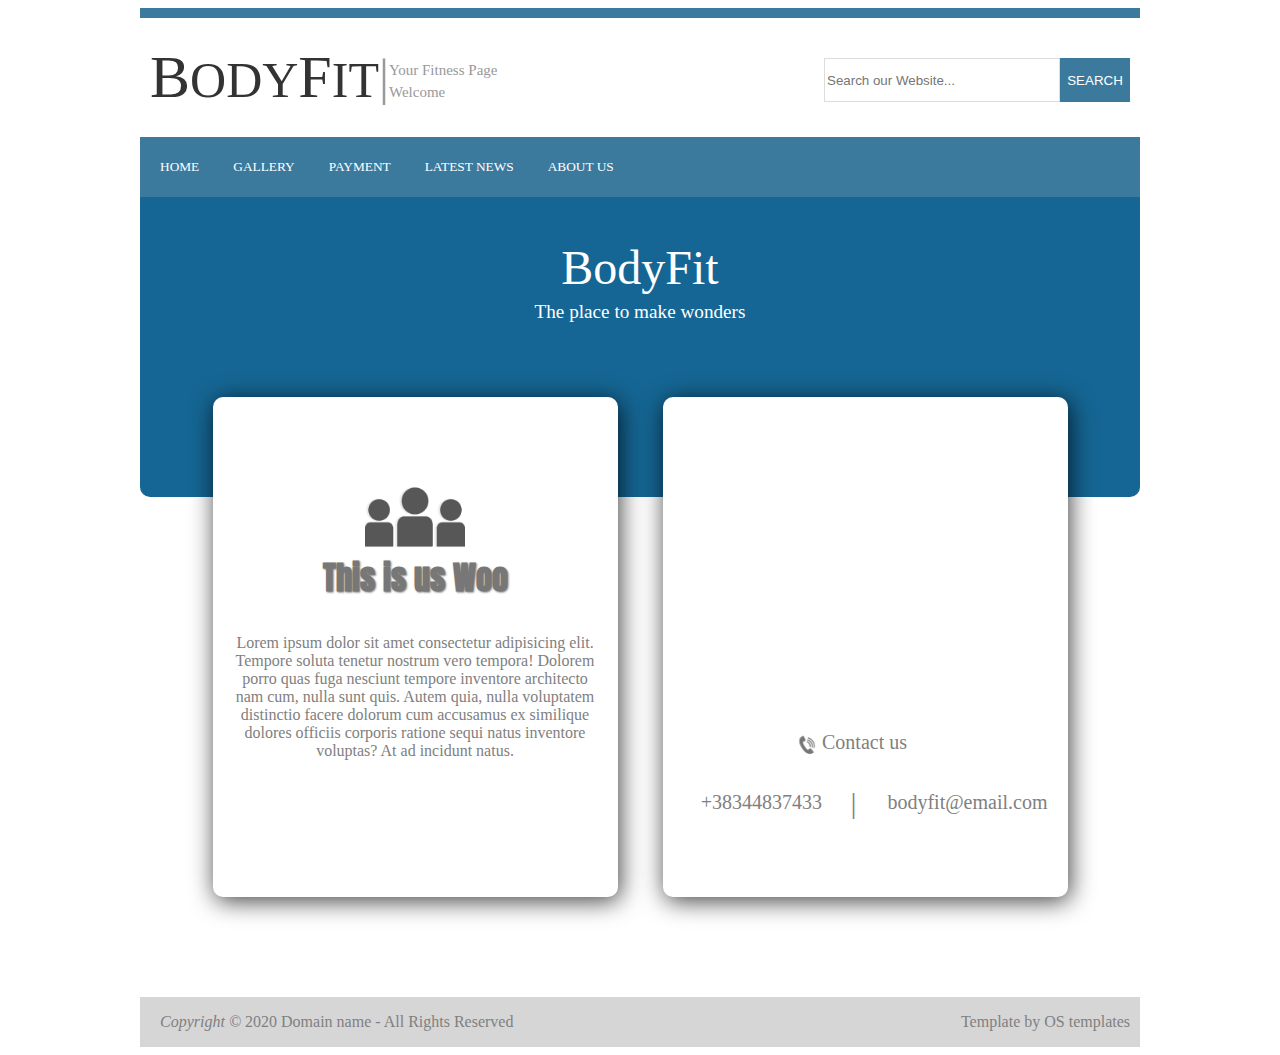
==== about_us.html @ 015e5e6c "payment 2 an idea" ====
<!DOCTYPE html>
<html lang="en">

<head>
    <meta charset="UTF-8">
    <meta name="viewport" content="width=device-width, initial-scale=1.0">
    <link rel="stylesheet" href="css/about_us_Style.css">
    <link rel="stylesheet" href="css/header.css">
    <link rel="stylesheet" href="css/footer.css">
    <link rel="stylesheet" href="css/body.css">

    <title>About Us</title>
</head>

<body>
    <header>
        <div id="topBorder">

        </div>


        <div class="topPage">



            <label class="logo" id="thicLogo"><label class="largerLetter">B</label>ODY<label class="largerLetter">F</label>IT</label>
            <label id="softLogo">|</label>

            <div class="logoContainer">

                <label class="softLogoText" id="topRowLogo"> Your Fitness Page </label>
                <label class="softLogoText" id="bottomRowLogo">Welcome</label>

            </div>

            <div class="searchBar">
                <input class="inputsOfSearchBar" id="textFieldOfSearch" placeholder="Search our Website..." type="text">
                <button class="inputsOfSearchBar" id="searchButton">SEARCH</button>
            </div>
        </div>

        <div>
            <nav class="navBar">
                <a class="navBarElements" href="index.html">HOME</a>
                <a class="navBarElements" href="gallery.html">GALLERY</a>
                <a class="navBarElements" href="payment.html">PAYMENT</a>
                <a class="navBarElements" href="#news">LATEST NEWS</a>
                <a class="navBarElements" href="about_us.html">ABOUT US</a>
            </nav>
        </div>
    </header>

    <main>
        <div class="titleBox">
            <div class="title">
                <p id="mainTitle">BodyFit</p>
                <p id="subTitle">The place to make wonders</p>
            </div>


            <div class="elaborateBox">

                <div class="aboutUsBox">
                    <div class="abousUsTitle">
                        <img src="./images/about-us.png" alt="about us icon">
                        <h1 class="">This is us Woo</h1>
                    </div>

                    <p class="aboutUsParagraph">Lorem ipsum dolor sit amet consectetur adipisicing elit. Tempore soluta tenetur nostrum vero tempora! Dolorem porro quas fuga nesciunt tempore inventore architecto nam cum, nulla sunt quis. Autem quia, nulla voluptatem distinctio facere
                        dolorum cum accusamus ex similique dolores officiis corporis ratione sequi natus inventore voluptas? At ad incidunt natus.
                    </p>
                </div>

                <div class="contactUsBox">

                    <iframe id="mapholder" src="https://www.google.com/maps/embed?pb=!1m18!1m12!1m3!1d2933.7065029127366!2d21.175840615840595!3d42.6675745791674!2m3!1f0!2f0!3f0!3m2!1i1024!2i768!4f13.1!3m3!1m2!1s0x13549f2f6f67563b%3A0x829d23942b4a2258!2sYmer%20Lutfi%20Pa%C3%A7arizi%2C%20Prishtin%C3%AB%2010100!5e0!3m2!1sen!2s!4v1607529866122!5m2!1sen!2s"
                        width="600" height="450" frameborder="0" style="border:1;" allowfullscreen="" aria-hidden="false" tabindex="0"></iframe>


                    <div class="contactUsTitle">

                        <p id="contactUsText">Contact us</p>
                        <img id="contactImg" src="./images/contactIcon.png" alt="">

                        <a class="contcatInfoStyle" href="#" id="number">+38344837433 </a>
                        <span id="divider"> | </span>
                        <a class="contcatInfoStyle" href="#" id="email">bodyfit@email.com</a>
                    </div>


                </div>



            </div>




        </div>




    </main>


    <footer>

        <div id="field">
            <div id="copyright">
                <p>
                    <em>Copyright &COPY;</em> 2020 Domain name - All Rights Reserved
                </p>
            </div>
            <div id="template">
                <p>
                    Template by OS templates
                </p>
            </div>
        </div>


    </footer>
</body>

</html>
---- css/about_us_Style.css ----
@import url('https://fonts.googleapis.com/css2?family=Anton&display=swap');
.titleBox {
    display: flex;
    flex-direction: column;
    height: 800px;
}

.title {
    flex: 1;
    background-color: #156694;
    display: grid;
    grid-template-rows: 1fr 1fr;
    grid-template-columns: repeat(1fr, 6);
    place-items: center;
    border-bottom-right-radius: 10px;
    border-bottom-left-radius: 10px;
}

#mainTitle {
    font-size: 3em;
    grid-column: 1/6;
    color: white;
    /* margin-top: 100px; */
    margin-top: -30px;
    margin-bottom: -20px;
}

#subTitle {
    grid-column: 1/6;
    font-size: 1.2em;
    margin-top: -200px;
    z-index: 1;
    color: white;
}

.elaborateBox {
    flex: 1;
    flex-direction: row;
    width: 90%;
    height: 500px;
    border-bottom-right-radius: 10px;
    border-bottom-left-radius: 10px;
    align-self: center;
    text-align: center;
    /* z-index: -1; */
    /* background-color: #3b7a9d; */
    display: flex;
    justify-content: space-around;
    margin-bottom: 100px;
}

.aboutUsBox {
    -webkit-transition: 0.3s ease-out;
    transition: 0.3s ease-out;
    order: 1;
    height: 500px;
    width: 45%;
    z-index: 2;
    margin-top: -100px;
    background-color: #ffffff;
    border-radius: 10px;
    -webkit-box-shadow: 2px 4px 24px 0px rgba(0, 0, 0, 0.75);
    -moz-box-shadow: 2px 4px 24px 0px rgba(0, 0, 0, 0.75);
    box-shadow: 2px 4px 24px 0px rgba(0, 0, 0, 0.75);
    display: grid;
    grid-template-rows: 1fr 2fr;
}

.abousUsTitle {
    margin: 70px 0px 0px 0px;
    font-family: 'Anton', sans-serif;
    color: #777777;
}

.abousUsTitle>img {
    width: 100px;
    height: 100px;
    margin: 0px 0px -40px 0px;
}

.abousUsTitle>h1 {
    text-shadow: 1px 1px 2px gray;
}

.aboutUsParagraph {
    padding: 20px;
    color: gray;
    margin-top: -10px;
}

.contactUsBox {
    -webkit-transition: 0.3s ease-out;
    transition: 0.3s ease-out;
    order: 2;
    height: 500px;
    width: 45%;
    z-index: 2;
    margin-top: -100px;
    background-color: #ffffff;
    border-radius: 10px;
    -webkit-box-shadow: 2px 4px 24px 0px rgba(0, 0, 0, 0.75);
    -moz-box-shadow: 2px 4px 24px 0px rgba(0, 0, 0, 0.75);
    box-shadow: 2px 4px 24px 0px rgba(0, 0, 0, 0.75);
}

.contactUsBox:hover,
.aboutUsBox:hover {
    scale: 105%;
}

#mapholder {
    margin-top: 20px;
    height: 300px;
    width: 80%;
    border-radius: 2%;
}

.contactUsTitle {
    margin-top: 10px;
    margin-bottom: -10px;
    display: grid;
    /* border: 1px solid blue; */
    grid-template-columns: 1.3fr 1fr 1fr;
    grid-template-rows: 1fr 1fr 1fr 1fr;
}

#contactUsText {
    font-size: 20px;
    grid-column: 2/4;
    /* text-align: center; */
    /* border: 1px solid blue; */
    margin: 0px;
    text-align: left;
}

#contactImg {
    display: inline;
    grid-row: 1;
    width: 30px;
    height: 30px;
    /* border: 1px solid blue; */
    margin: 0px;
    justify-self: right;
}

.contcatInfoStyle {
    text-decoration: none;
    color: gray;
    font-size: 20px;
}

#number {
    grid-row: 3;
    grid-column: 1/2;
    text-align: right;
    margin-left: 20px;
}

#divider {
    grid-row: 3;
    margin-top: -5px;
    margin-left: -60px;
    text-align: center;
    grid-column: 2;
    color: gray;
    font-size: 30px;
}

#email {
    grid-row: 3;
    grid-column: 2/4;
    text-align: right;
    margin-right: 20px;
}

#email:hover,
#number:hover {
    scale: 1.1;
    color: #156694;
}
---- css/header.css ----
/* ================================================NAVBAR=================================================== */

.navBar {
    padding-top: 20px;
    width: 100%;
    height: 40px;
    /* border: 1px solid blue; */
    background-color: #3b7a9d;
}

.navBarElements {
    /* border: 1px solid blue; */
    vertical-align: middle;
    padding-left: 10px;
    padding-right: 10px;
    margin-left: 10px;
    color: white;
    font-size: 13.3333px;
    text-decoration: none;
}

.navBarElements:hover {
    color: #333333;
}

.topPage {
    /* border: 5px solid red; */
    display: flex;
    padding-left: 10px;
    margin-top: 25px;
    margin-bottom: 25px;
    /* border: 1px solid blue; */
}

#topBorder {
    background-color: #3b7a9d;
    width: 100%;
    height: 10px;
}


/* ===========================================SEARCH============================================ */

.searchBar {
    margin: -30px 10px auto auto;
    /* border: 5px solid red; */
}

#searchButton {
    width: 70px;
    height: 44px;
    margin: 0px 0px 0px -4px;
    border: none;
    background-color: #3b7a9d;
    color: white;
}

#textFieldOfSearch {
    background-color: transparent;
    border: gainsboro solid 0.5px;
    width: 230px;
}

.inputsOfSearchBar {
    height: 40px;
    width: 150px;
    margin: 45px 0px 0px 0px;
}


/* ===============================LOGO==================== */

.logo {
    /* margin: 0px 0px 0px 0px;  */
    font-size: 50px;
    color: #333333;
}

.logoContainer {
    display: flex;
    flex-direction: column;
    /* border: 1px solid red; */
}

#softLogo {
    font-size: 50px;
    color: #999999;
    margin-top: 5px;
    /* border: 1px solid red; */
}

.largerLetter {
    font-size: 60px;
}

#topRowLogo {
    margin-top: 19px;
    margin-bottom: 5px;
}

.softLogoText {
    font-size: 15px;
    color: #999999;
}

.dropbtn {
  background-color: steelblue;
  color: steelblue;
  padding: 16px;
  font-size: 16px;
  border: none;
}

.dropdown {
  position: relative;
  display: inline-block;
}

.dropdown-content {
  display: none;
  position: absolute;
  background-color: steelblue;
  min-width: 160px;
  box-shadow: 0px 8px 16px 0px steelblue;
  z-index: 1;
}

.dropdown-content a {
  color: white;
  padding: 12px 16px;
  text-decoration: none;
  display: block;
}

.dropdown-content a:hover {background-color: #ddd;}

.dropdown:hover .dropdown-content {display: block;}

.dropdown:hover .dropbtn {background-color: steelblue;}
---- css/footer.css ----
/* footer */

#copyright {
    text-align: left;
    color: #999999;
    width: 50%;
    margin-left: 20px;
}

#template {
    text-align: right;
    color: #999999;
    width: 50%;
    margin-right: 10px;
}

#field {
    width: 100%;
    display: flex;
}

footer {
    background-color: #D6D6D6;
    border-color: #D6D6D6;
}
---- css/body.css ----
body {
    width: 1000px;
    margin-left: auto;
    margin-right: auto;
    font-family: Georgia, 'Times New Roman', Times, serif;
}

p {
    color: grey;
}
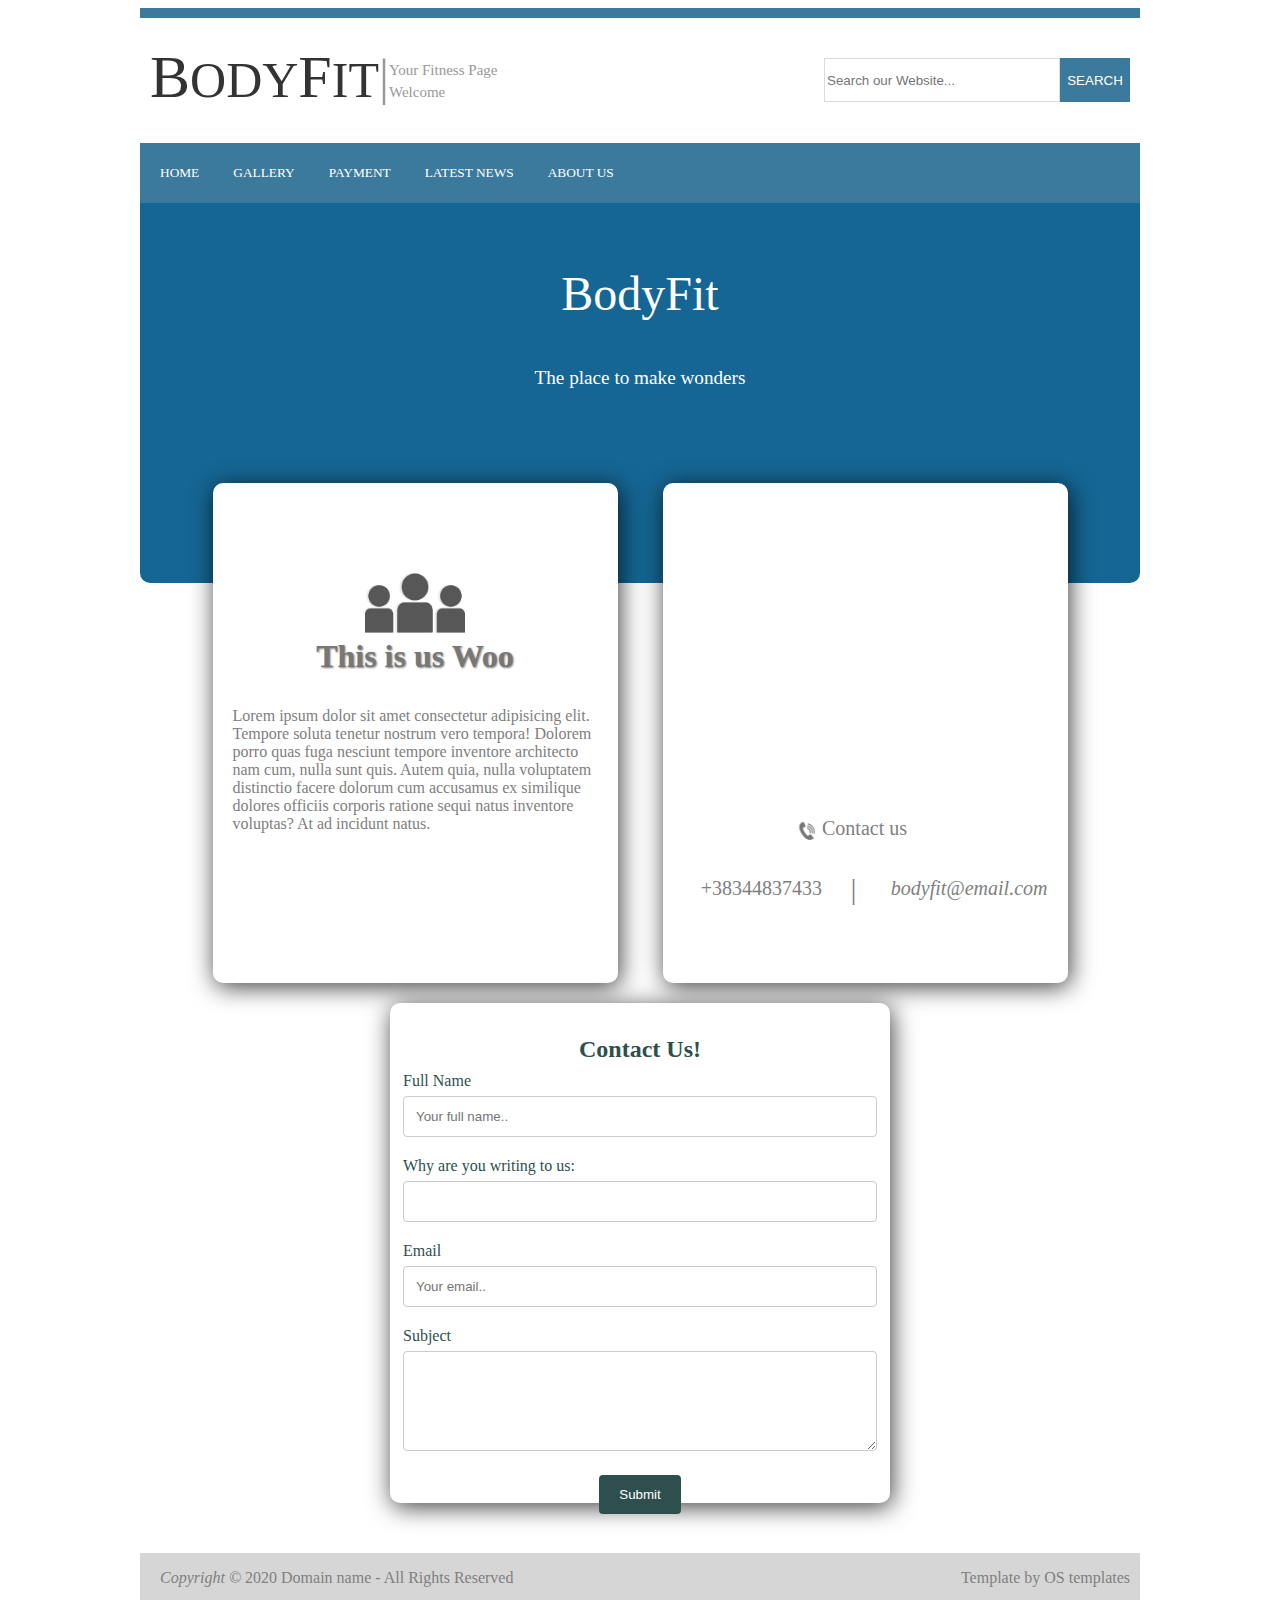
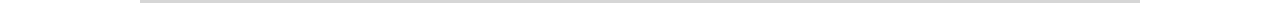
==== commit 9f5506a1: "final touches" ====
--- a/about_us.html
+++ b/about_us.html
@@ -8,8 +8,37 @@
     <link rel="stylesheet" href="css/header.css">
     <link rel="stylesheet" href="css/footer.css">
     <link rel="stylesheet" href="css/body.css">
+    
 
     <title>About Us</title>
+
+    <script>
+        function clickCounter() {
+        if (localStorage.clickcount) {
+        localStorage.clickcount = Number(localStorage.clickcount) + 1;
+        } else {
+         localStorage.clickcount = 1;
+        }
+        document.getElementById("result").innerHTML = "Local: You have clicked the button " +
+        localStorage.clickcount + " time(s).";}
+
+        function clickCounter2() {
+        if (typeof(Storage) !== "undefined") {
+            if (sessionStorage.clickcount) {
+            sessionStorage.clickcount = Number(sessionStorage.clickcount)+1;
+            } else {
+            sessionStorage.clickcount = 1;
+            }
+            document.getElementById("results").innerHTML = "Session: You have clicked the button " + sessionStorage.clickcount + " time(s) in this session.";
+        } else {
+            document.getElementById("results").innerHTML = "Sorry, your browser does not support web storage...";
+        }
+        }
+
+        
+        </script>
+
+    
 </head>
 
 <body>
@@ -35,7 +64,10 @@
 
             <div class="searchBar">
                 <input class="inputsOfSearchBar" id="textFieldOfSearch" placeholder="Search our Website..." type="text">
-                <button class="inputsOfSearchBar" id="searchButton">SEARCH</button>
+                
+                <button class="inputsOfSearchBar" id="searchButton" onclick="clickCounter2()" >SEARCH</button>
+                <p id="results"></p>
+                
             </div>
         </div>
 
@@ -82,9 +114,11 @@
                         <p id="contactUsText">Contact us</p>
                         <img id="contactImg" src="./images/contactIcon.png" alt="">
 
-                        <a class="contcatInfoStyle" href="#" id="number">+38344837433 </a>
+                        <a class="contcatInfoStyle" href="tel:+38344837433" id="number">+38344837433 </a>
                         <span id="divider"> | </span>
-                        <a class="contcatInfoStyle" href="#" id="email">bodyfit@email.com</a>
+                        <address id="email">
+                        <a class="contcatInfoStyle" href="mailto:bodyfit@email.com" >bodyfit@email.com</a>
+                        </address>
                     </div>
 
 
@@ -93,12 +127,77 @@
 
 
             </div>
-
-
-
-
-        </div>
-
+        </div>
+
+
+            <div class="elaborateBox1">
+
+                <div class="contactUsBox1">
+                    <table class="container">
+                        <tr >
+                            <th class="header" ><h2>Contact Us!</h2></th>
+                            <form class="contactForm"   autocomplete="on">
+                        </tr>
+                     
+                        <tr>
+                            <td >
+                                <label for="fname">Full Name</label>
+                                <input type="text" class="text" name="firstname" placeholder="Your full name..">
+                            </td>
+                        </tr>
+                        <tr>
+                            <td >
+                                <label for="lname">Why are you writing to us:</label>
+                                <input list="types" name="types" id="lname">
+                                <datalist id="types">
+                                    <option value="Complaint">
+                                    <option value="For fun">
+                                    <option value="To say thank you">
+                                   
+                                </datalist>
+                            </td>
+                        </tr>
+
+                        <tr>
+                            <td >
+                                <label for="email">Email</label>
+                                <input type="email" class="text" name="email" placeholder="Your email.." autocomplete="off">
+                            </td>
+                            
+                        </tr>
+
+                        <tr>
+                            <td >
+                                <label for="subject">Subject</label>
+                                <textarea id="subject" name="subject"  style="height:100px"></textarea>
+                            </td>
+                            
+                        </tr>
+                        <tr>
+                            <td id="submit">
+                                <input type="submit" value="Submit" onclick="clickCounter()" >
+                                <p id="result"></p>
+                               
+                            </form>
+                            </td>
+                        </tr>
+                       
+                    </table>
+
+                   
+                
+                
+                
+                
+                
+                </div>
+
+            </div>
+
+
+
+
+        
 
 
 
--- a/css/about_us_Style.css
+++ b/css/about_us_Style.css
@@ -1,4 +1,12 @@
-@import url('https://fonts.googleapis.com/css2?family=Anton&display=swap');
+
+@font-face {
+    font-family: myFirstFont;
+    src: url(https://fonts.googleapis.com/css2?family=Anton&display=swap);
+  }
+  
+.contactUsBox1{
+    font-family: myFirstFont;
+  }
 .titleBox {
     display: flex;
     flex-direction: column;
@@ -46,9 +54,70 @@
     /* background-color: #3b7a9d; */
     display: flex;
     justify-content: space-around;
-    margin-bottom: 100px;
-}
-
+    margin-bottom: 20px;
+}
+
+.elaborateBox1 {
+    flex: 1;
+    flex-direction: row;
+    width: 100%;
+    height: 500px;
+    border-bottom-right-radius: 10px;
+    border-bottom-left-radius: 10px;
+    align-self: center;
+    text-align: center;
+    /* z-index: -1; */
+    /* background-color: #3b7a9d; */
+    display: flex;
+    justify-content: space-around;
+    margin-bottom: 50px;
+}
+h2{
+    text-align: center;
+    text-decoration: dotted;
+    margin-bottom: 5px;
+}
+
+input[type=submit] {
+    background-color: darkslategray;
+    color: white;
+    padding: 12px 20px;
+    border: none;
+    border-radius: 4px;
+    cursor: pointer;
+}
+
+input[type=submit]:hover {
+    background-color: #45a049;
+  }
+
+#submit{
+    text-align: center;
+}
+  
+.container {
+    color: darkslategray;
+    text-align: left;
+    border-radius: 5px;
+    background-image: url('/images/img_tree.jpg');
+    background-repeat: repeat-y;
+    background-attachment: fixed;
+    background-position: center; 
+    padding: 10px;
+    width: 100%;
+    height:300px;
+}
+
+.text, #lname,  textarea{
+  width: 100%;
+  padding: 12px;
+  border: 1px solid #ccc;
+  border-radius: 4px;
+  box-sizing: border-box;
+  margin-top: 6px;
+  margin-bottom: 16px;
+  resize: vertical;
+}
 .aboutUsBox {
     -webkit-transition: 0.3s ease-out;
     transition: 0.3s ease-out;
@@ -68,7 +137,7 @@
 
 .abousUsTitle {
     margin: 70px 0px 0px 0px;
-    font-family: 'Anton', sans-serif;
+    font-family: myFirstFont;
     color: #777777;
 }
 
@@ -86,6 +155,9 @@
     padding: 20px;
     color: gray;
     margin-top: -10px;
+    word-wrap: break-word;
+    text-align: left;
+
 }
 
 .contactUsBox {
@@ -103,6 +175,21 @@
     box-shadow: 2px 4px 24px 0px rgba(0, 0, 0, 0.75);
 }
 
+.contactUsBox1 {
+    -webkit-transition: 0.3s ease-out;
+    transition: 0.3s ease-out;
+    order: 1;
+    height: 500px;
+    width: 50%;
+    z-index: 2;
+    margin-top: 0px;
+    background-color: #ffffff;
+    border-radius: 10px;
+    -webkit-box-shadow: 2px 4px 24px 0px rgba(0, 0, 0, 0.75);
+    -moz-box-shadow: 2px 4px 24px 0px rgba(0, 0, 0, 0.75);
+    box-shadow: 2px 4px 24px 0px rgba(0, 0, 0, 0.75);
+}
+
 .contactUsBox:hover,
 .aboutUsBox:hover {
     scale: 105%;
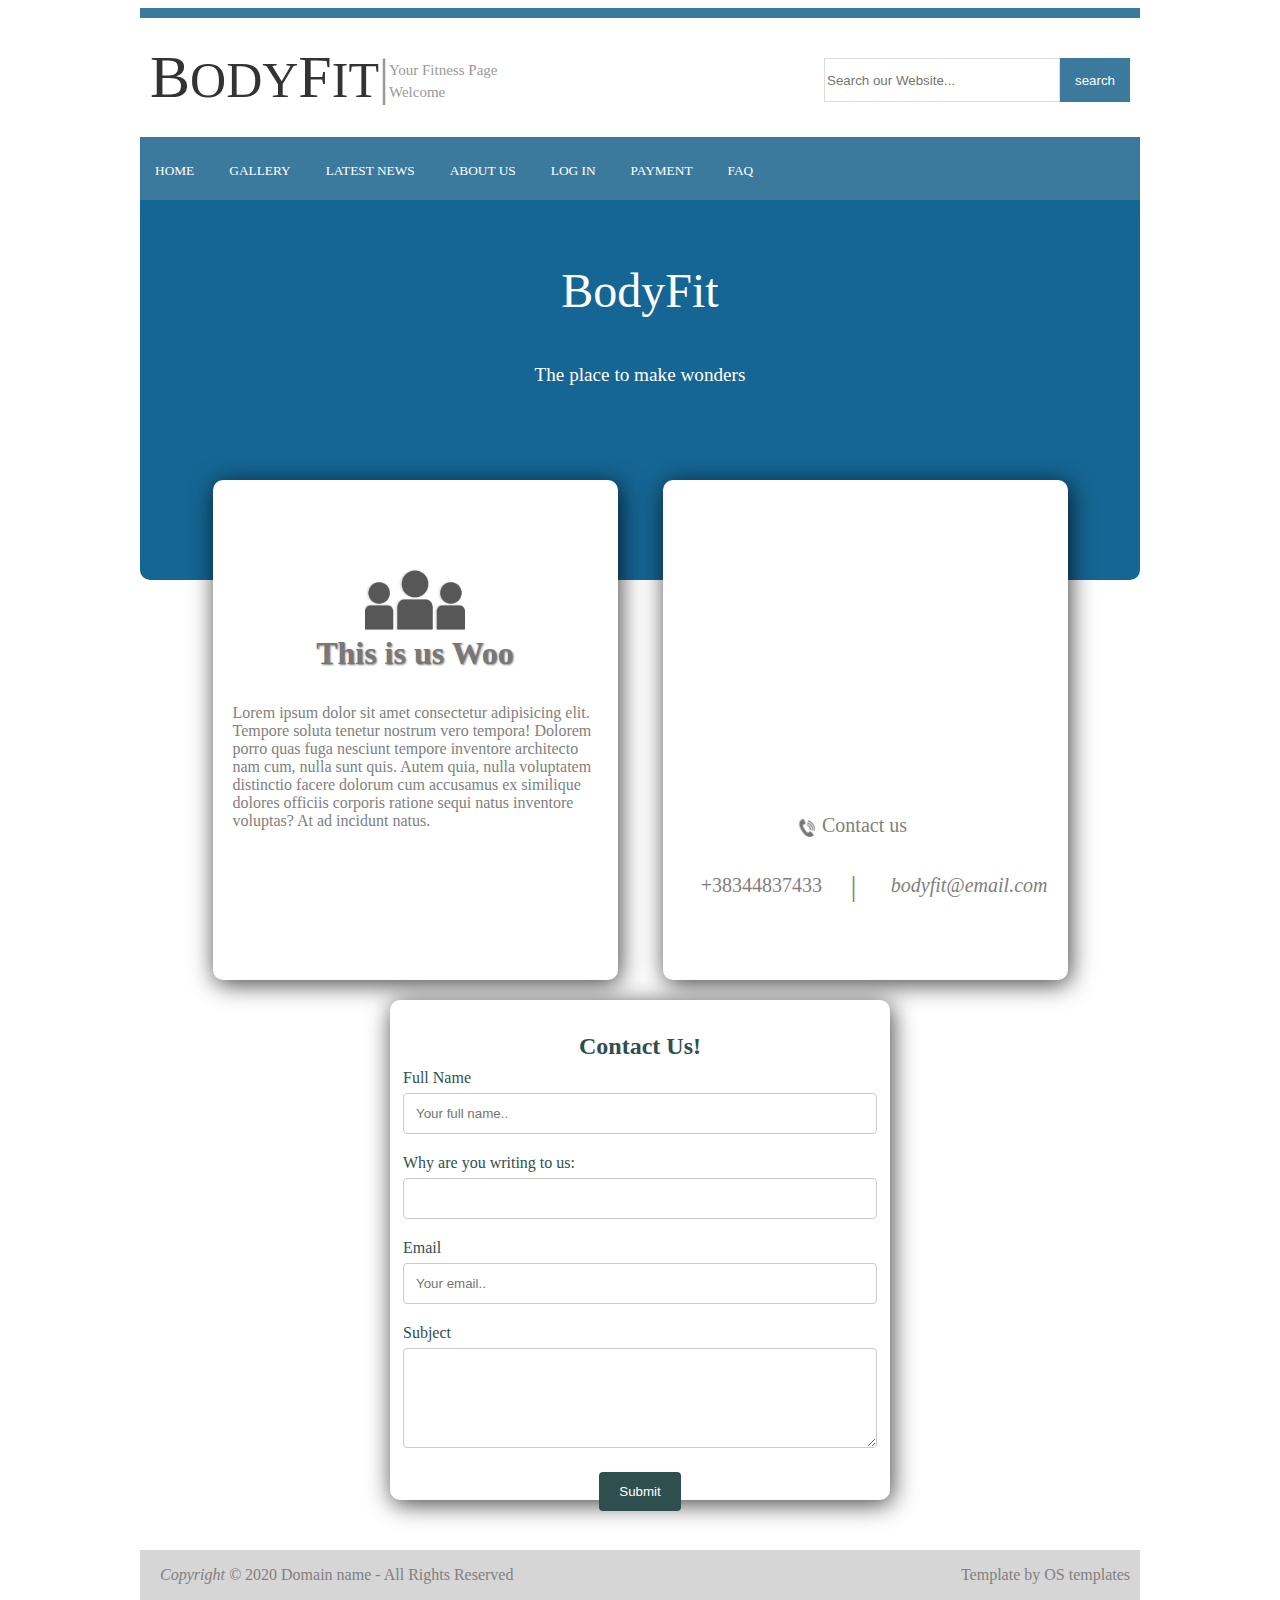
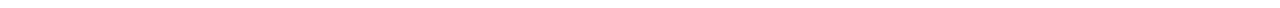
==== commit 75303bbc: "finished header" ====
--- a/about_us.html
+++ b/about_us.html
@@ -8,7 +8,7 @@
     <link rel="stylesheet" href="css/header.css">
     <link rel="stylesheet" href="css/footer.css">
     <link rel="stylesheet" href="css/body.css">
-    
+
 
     <title>About Us</title>
 
@@ -35,51 +35,60 @@
         }
         }
 
-        
+
         </script>
 
-    
+
 </head>
 
 <body>
     <header>
-        <div id="topBorder">
-
-        </div>
-
-
-        <div class="topPage">
-
-
-
-            <label class="logo" id="thicLogo"><label class="largerLetter">B</label>ODY<label class="largerLetter">F</label>IT</label>
-            <label id="softLogo">|</label>
-
-            <div class="logoContainer">
-
-                <label class="softLogoText" id="topRowLogo"> Your Fitness Page </label>
-                <label class="softLogoText" id="bottomRowLogo">Welcome</label>
-
-            </div>
-
-            <div class="searchBar">
-                <input class="inputsOfSearchBar" id="textFieldOfSearch" placeholder="Search our Website..." type="text">
-                
-                <button class="inputsOfSearchBar" id="searchButton" onclick="clickCounter2()" >SEARCH</button>
-                <p id="results"></p>
-                
-            </div>
-        </div>
-
-        <div>
-            <nav class="navBar">
-                <a class="navBarElements" href="index.html">HOME</a>
-                <a class="navBarElements" href="gallery.html">GALLERY</a>
-                <a class="navBarElements" href="payment.html">PAYMENT</a>
-                <a class="navBarElements" href="#news">LATEST NEWS</a>
-                <a class="navBarElements" href="about_us.html">ABOUT US</a>
-            </nav>
-        </div>
+      <div id="topBorder">
+
+      </div>
+
+
+      <div class="topPage">
+
+
+
+          <span class="logo" id="thicLogo"><span class="largerLetter">B</span>ODY<span class="largerLetter">F</span>IT</span>
+          <span id="softLogo">|</span>
+
+          <div class="logoContainer">
+
+              <label class="softLogoText" id="topRowLogo"> Your Fitness Page </label>
+              <label class="softLogoText" id="bottomRowLogo">Welcome</label>
+
+          </div>
+
+
+          <div class="searchBar">
+              <input class="inputsOfSearchBar" id="textFieldOfSearch" placeholder="Search our Website..." type="text">
+              <button class="inputsOfSearchBar" id="searchButton">search</button>
+          </div>
+      </div>
+
+      <div>
+          <nav class="navBar">
+            <ul>
+            <li><a href="index.html">HOME</a></li>
+            <li><a href="#">GALLERY</a>
+                <ul>
+                  <li><a href="ambient.html">Ambient</a></li>
+                  <li><a href="training.html">Training</a></li>
+                  <li><a href="clients.html">Clients</a></li>
+                  <li><a href="staff.html">Staff</a></li>
+                </ul>
+            </li>
+              <li><a href="#news">LATEST NEWS</a></li>
+              <li><a href="about_us.html">ABOUT US</a></li>
+              <li><a href="login_SignUp.html">LOG IN</a></li>
+              <li><a href="payment.html">PAYMENT</a></li>
+              <li><a href="faq.html">FAQ</a></li>
+              </ul>
+          </nav>
+      </div>
     </header>
 
     <main>
@@ -138,7 +147,7 @@
                             <th class="header" ><h2>Contact Us!</h2></th>
                             <form class="contactForm"   autocomplete="on">
                         </tr>
-                     
+
                         <tr>
                             <td >
                                 <label for="fname">Full Name</label>
@@ -153,7 +162,7 @@
                                     <option value="Complaint">
                                     <option value="For fun">
                                     <option value="To say thank you">
-                                   
+
                                 </datalist>
                             </td>
                         </tr>
@@ -163,7 +172,7 @@
                                 <label for="email">Email</label>
                                 <input type="email" class="text" name="email" placeholder="Your email.." autocomplete="off">
                             </td>
-                            
+
                         </tr>
 
                         <tr>
@@ -171,25 +180,25 @@
                                 <label for="subject">Subject</label>
                                 <textarea id="subject" name="subject"  style="height:100px"></textarea>
                             </td>
-                            
+
                         </tr>
                         <tr>
                             <td id="submit">
                                 <input type="submit" value="Submit" onclick="clickCounter()" >
                                 <p id="result"></p>
-                               
+
                             </form>
                             </td>
                         </tr>
-                       
+
                     </table>
 
-                   
-                
-                
-                
-                
-                
+
+
+
+
+
+
                 </div>
 
             </div>
@@ -197,7 +206,7 @@
 
 
 
-        
+
 
 
 
@@ -223,4 +232,4 @@
     </footer>
 </body>
 
-</html>+</html>
--- a/css/header.css
+++ b/css/header.css
@@ -1,27 +1,74 @@
 /* ================================================NAVBAR=================================================== */
-
 .navBar {
-    padding-top: 20px;
+    padding-top: 8px;
     width: 100%;
-    height: 40px;
+    height: 55px;
+    vertical-align: middle;
     /* border: 1px solid blue; */
     background-color: #3b7a9d;
 }
 
-.navBarElements {
-    /* border: 1px solid blue; */
-    vertical-align: middle;
-    padding-left: 10px;
-    padding-right: 10px;
-    margin-left: 10px;
+.navBar ul {
+  float: left;
+  list-style: none;
+  padding-left: 0;
+}
+.navBar ul li{
+  float: left;
+  position: relative;
+  list-style: none;
+}
+
+.navBar ul li a {
+    /* border: 1px solid blue;*/
+    padding-right: 20px;
+    padding-left: 15px;
     color: white;
     font-size: 13.3333px;
     text-decoration: none;
+    /*position: relative;*/
 }
 
-.navBarElements:hover {
-    color: #333333;
+.navBar ul li ul{
+    display: none;
+    position: absolute;
+    background-color: #3b7a9d;
+    z-index:99;
+    padding-left: 10px;
+    padding-right: 10px;
 }
+
+.navBar ul li:hover ul {
+    display: block;
+}
+
+.navBar ul li ul li{
+  margin-top: 5px;
+  padding: 5px 10px 7px 0px;
+  text-align: center;
+  margin-bottom: 5px;
+  width: 70px;
+}
+.navBar ul li ul li:hover {
+background-color: steelblue;
+
+}
+
+.navBar ul li a:hover {
+  color: #333333;
+}
+/*.navBar ul li ul{
+  display:block;
+  position: absolute;
+}*/
+
+/*.navBar ul li:hover .droplist {
+  display: block;
+  position: absolute;
+  background: steelblue;
+  margin-top: 5px;
+  margin-left: -10px;
+}*/
 
 .topPage {
     /* border: 5px solid red; */
@@ -102,38 +149,3 @@
     font-size: 15px;
     color: #999999;
 }
-
-.dropbtn {
-  background-color: steelblue;
-  color: steelblue;
-  padding: 16px;
-  font-size: 16px;
-  border: none;
-}
-
-.dropdown {
-  position: relative;
-  display: inline-block;
-}
-
-.dropdown-content {
-  display: none;
-  position: absolute;
-  background-color: steelblue;
-  min-width: 160px;
-  box-shadow: 0px 8px 16px 0px steelblue;
-  z-index: 1;
-}
-
-.dropdown-content a {
-  color: white;
-  padding: 12px 16px;
-  text-decoration: none;
-  display: block;
-}
-
-.dropdown-content a:hover {background-color: #ddd;}
-
-.dropdown:hover .dropdown-content {display: block;}
-
-.dropdown:hover .dropbtn {background-color: steelblue;}
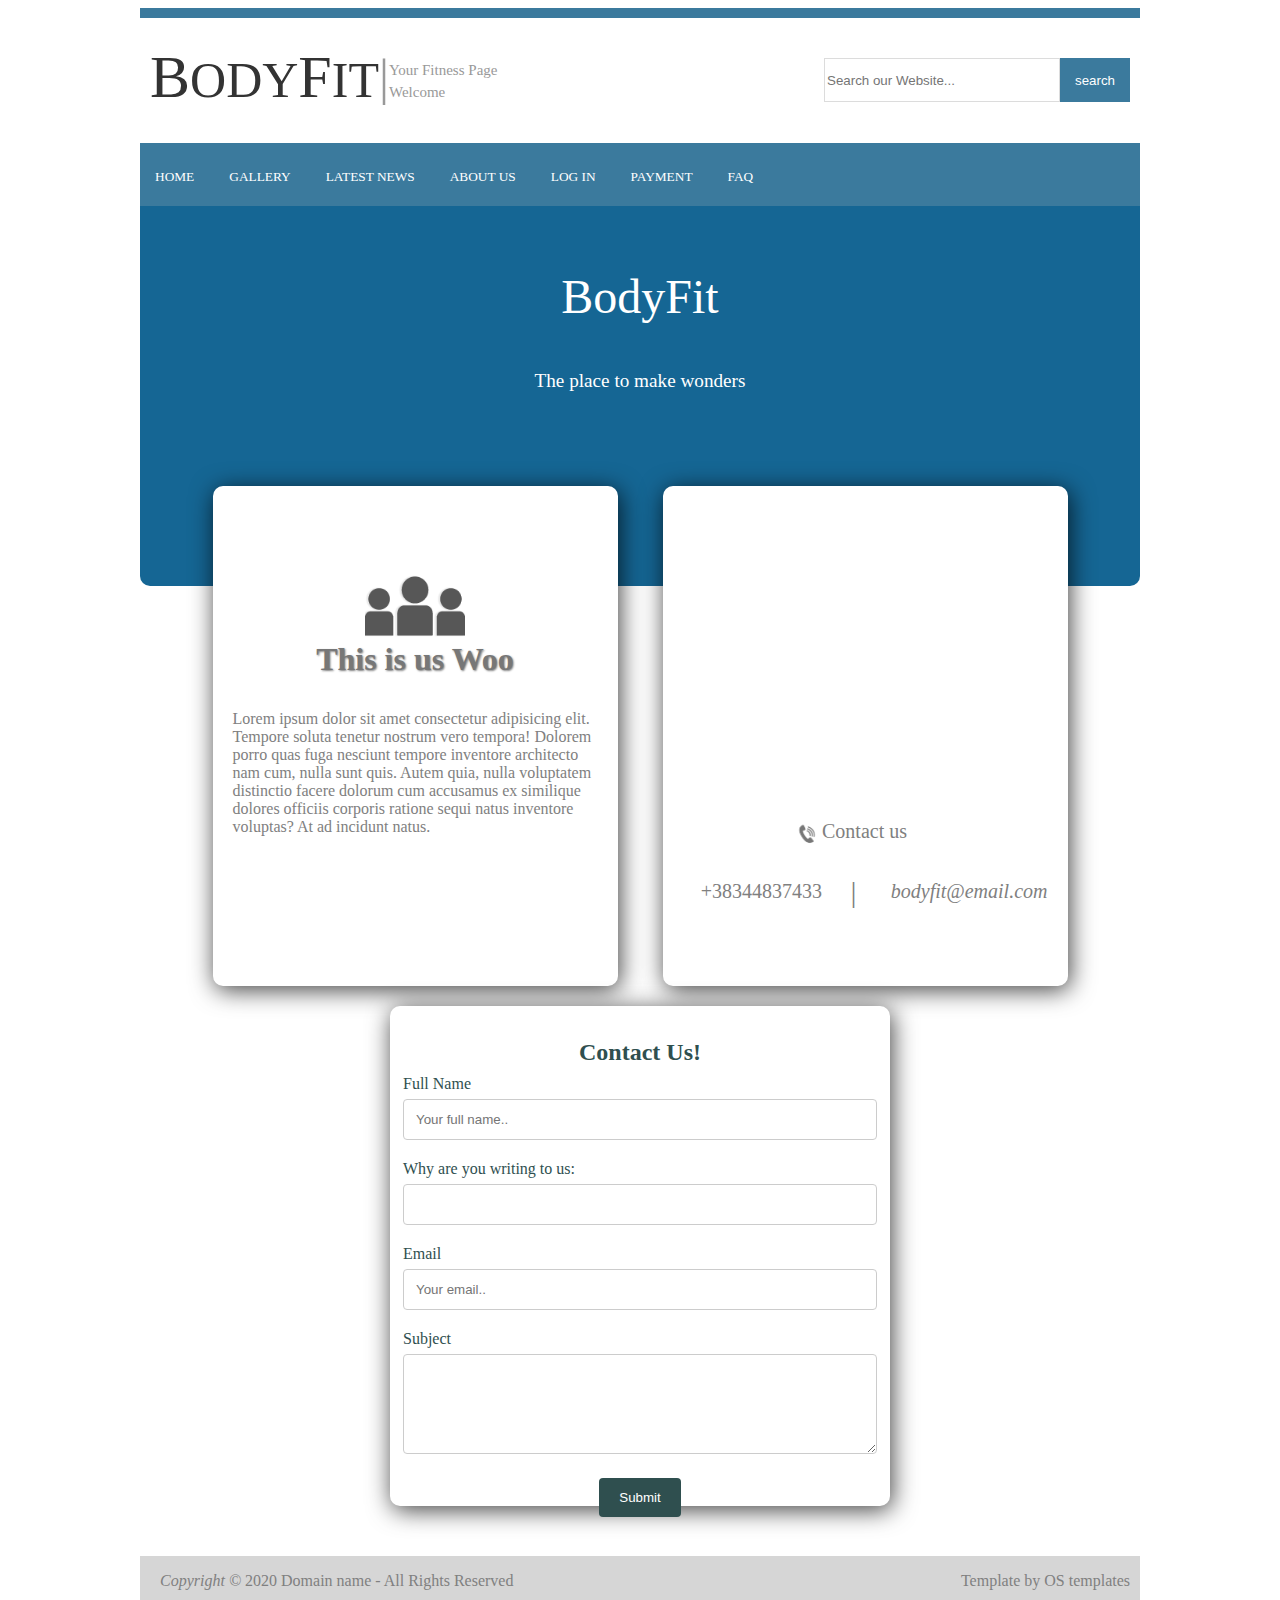
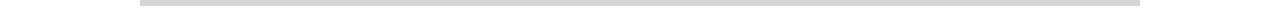
==== commit 2ae3f3d3: "finished" ====
--- a/about_us.html
+++ b/about_us.html
@@ -8,87 +8,87 @@
     <link rel="stylesheet" href="css/header.css">
     <link rel="stylesheet" href="css/footer.css">
     <link rel="stylesheet" href="css/body.css">
-
+    <script src="./js/validation.js"></script>
 
     <title>About Us</title>
 
     <script>
         function clickCounter() {
-        if (localStorage.clickcount) {
-        localStorage.clickcount = Number(localStorage.clickcount) + 1;
-        } else {
-         localStorage.clickcount = 1;
+            if (localStorage.clickcount) {
+                localStorage.clickcount = Number(localStorage.clickcount) + 1;
+            } else {
+                localStorage.clickcount = 1;
+            }
+            document.getElementById("result").innerHTML = "Local: You have clicked the button " +
+                localStorage.clickcount + " time(s).";
         }
-        document.getElementById("result").innerHTML = "Local: You have clicked the button " +
-        localStorage.clickcount + " time(s).";}
 
         function clickCounter2() {
-        if (typeof(Storage) !== "undefined") {
-            if (sessionStorage.clickcount) {
-            sessionStorage.clickcount = Number(sessionStorage.clickcount)+1;
+            if (typeof(Storage) !== "undefined") {
+                if (sessionStorage.clickcount) {
+                    sessionStorage.clickcount = Number(sessionStorage.clickcount) + 1;
+                } else {
+                    sessionStorage.clickcount = 1;
+                }
+                document.getElementById("results").innerHTML = "Session: You have clicked the button " + sessionStorage.clickcount + " time(s) in this session.";
             } else {
-            sessionStorage.clickcount = 1;
+                document.getElementById("results").innerHTML = "Sorry, your browser does not support web storage...";
             }
-            document.getElementById("results").innerHTML = "Session: You have clicked the button " + sessionStorage.clickcount + " time(s) in this session.";
-        } else {
-            document.getElementById("results").innerHTML = "Sorry, your browser does not support web storage...";
         }
-        }
-
-
-        </script>
+    </script>
 
 
 </head>
 
 <body>
     <header>
-      <div id="topBorder">
-
-      </div>
-
-
-      <div class="topPage">
-
-
-
-          <span class="logo" id="thicLogo"><span class="largerLetter">B</span>ODY<span class="largerLetter">F</span>IT</span>
-          <span id="softLogo">|</span>
-
-          <div class="logoContainer">
-
-              <label class="softLogoText" id="topRowLogo"> Your Fitness Page </label>
-              <label class="softLogoText" id="bottomRowLogo">Welcome</label>
-
-          </div>
-
-
-          <div class="searchBar">
-              <input class="inputsOfSearchBar" id="textFieldOfSearch" placeholder="Search our Website..." type="text">
-              <button class="inputsOfSearchBar" id="searchButton">search</button>
-          </div>
-      </div>
-
-      <div>
-          <nav class="navBar">
-            <ul>
-            <li><a href="index.html">HOME</a></li>
-            <li><a href="#">GALLERY</a>
+        <div id="topBorder">
+
+        </div>
+
+
+        <div class="topPage">
+
+
+
+            <span class="logo" id="thicLogo"><span class="largerLetter">B</span>ODY<span class="largerLetter">F</span>IT</span>
+            <span id="softLogo">|</span>
+
+            <div class="logoContainer">
+
+                <label class="softLogoText" id="topRowLogo"> Your Fitness Page </label>
+                <label class="softLogoText" id="bottomRowLogo">Welcome</label>
+
+            </div>
+
+
+            <div class="searchBar">
+                <input class="inputsOfSearchBar" id="textFieldOfSearch" placeholder="Search our Website..." type="text">
+                <button class="inputsOfSearchBar" id="searchButton" onclick="clickCounter2()">search</button>
+                <p id="results"></p>
+            </div>
+        </div>
+
+        <div>
+            <nav class="navBar">
                 <ul>
-                  <li><a href="ambient.html">Ambient</a></li>
-                  <li><a href="training.html">Training</a></li>
-                  <li><a href="clients.html">Clients</a></li>
-                  <li><a href="staff.html">Staff</a></li>
+                    <li><a href="index.html">HOME</a></li>
+                    <li><a href="#">GALLERY</a>
+                        <ul>
+                            <li><a href="ambient.html">Ambient</a></li>
+                            <li><a href="training.html">Training</a></li>
+                            <li><a href="clients.html">Clients</a></li>
+                            <li><a href="staff.html">Staff</a></li>
+                        </ul>
+                    </li>
+                    <li><a href="#news">LATEST NEWS</a></li>
+                    <li><a href="about_us.html">ABOUT US</a></li>
+                    <li><a href="login_SignUp.html">LOG IN</a></li>
+                    <li><a href="payment.html">PAYMENT</a></li>
+                    <li><a href="faq.html">FAQ</a></li>
                 </ul>
-            </li>
-              <li><a href="#news">LATEST NEWS</a></li>
-              <li><a href="about_us.html">ABOUT US</a></li>
-              <li><a href="login_SignUp.html">LOG IN</a></li>
-              <li><a href="payment.html">PAYMENT</a></li>
-              <li><a href="faq.html">FAQ</a></li>
-              </ul>
-          </nav>
-      </div>
+            </nav>
+        </div>
     </header>
 
     <main>
@@ -139,69 +139,71 @@
         </div>
 
 
-            <div class="elaborateBox1">
-
-                <div class="contactUsBox1">
-                    <table class="container">
-                        <tr >
-                            <th class="header" ><h2>Contact Us!</h2></th>
-                            <form class="contactForm"   autocomplete="on">
-                        </tr>
-
-                        <tr>
-                            <td >
-                                <label for="fname">Full Name</label>
-                                <input type="text" class="text" name="firstname" placeholder="Your full name..">
-                            </td>
-                        </tr>
-                        <tr>
-                            <td >
-                                <label for="lname">Why are you writing to us:</label>
-                                <input list="types" name="types" id="lname">
-                                <datalist id="types">
+        <div class="elaborateBox1">
+
+            <div class="contactUsBox1">
+                <table class="container">
+                    <tr>
+                        <th class="header">
+                            <h2>Contact Us!</h2>
+                        </th>
+                        <form class="contactForm" autocomplete="on" onsubmit="contactUsValidate(event)">
+                    </tr>
+
+                    <tr>
+                        <td>
+                            <label for="fname">Full Name</label>
+                            <input type="text" class="text" name="firstname" id="name" placeholder="Your full name..">
+                        </td>
+                    </tr>
+                    <tr>
+                        <td>
+                            <label for="lname">Why are you writing to us:</label>
+                            <input list="types" name="types" id="lname" required>
+                            <datalist id="types">
                                     <option value="Complaint">
                                     <option value="For fun">
                                     <option value="To say thank you">
 
                                 </datalist>
-                            </td>
-                        </tr>
-
-                        <tr>
-                            <td >
-                                <label for="email">Email</label>
-                                <input type="email" class="text" name="email" placeholder="Your email.." autocomplete="off">
-                            </td>
-
-                        </tr>
-
-                        <tr>
-                            <td >
-                                <label for="subject">Subject</label>
-                                <textarea id="subject" name="subject"  style="height:100px"></textarea>
-                            </td>
-
-                        </tr>
-                        <tr>
-                            <td id="submit">
-                                <input type="submit" value="Submit" onclick="clickCounter()" >
-                                <p id="result"></p>
+                        </td>
+                    </tr>
+
+                    <tr>
+                        <td>
+                            <label for="email">Email</label>
+                            <input type="email" required class="text" name="email" placeholder="Your email.." autocomplete="off">
+                        </td>
+
+                    </tr>
+
+                    <tr>
+                        <td>
+                            <label for="subject">Subject</label>
+                            <textarea id="subject" name="subject" style="height:100px"></textarea>
+                        </td>
+
+                    </tr>
+                    <tr>
+                        <td id="submit">
+                            <input type="submit" value="Submit" onclick="clickCounter()">
+                            <p id="result"></p>
 
                             </form>
-                            </td>
-                        </tr>
-
-                    </table>
-
-
-
-
-
-
-
-                </div>
-
-            </div>
+                        </td>
+                    </tr>
+
+                </table>
+
+
+
+
+
+
+
+            </div>
+
+        </div>
 
 
 
@@ -232,4 +234,4 @@
     </footer>
 </body>
 
-</html>
+</html>